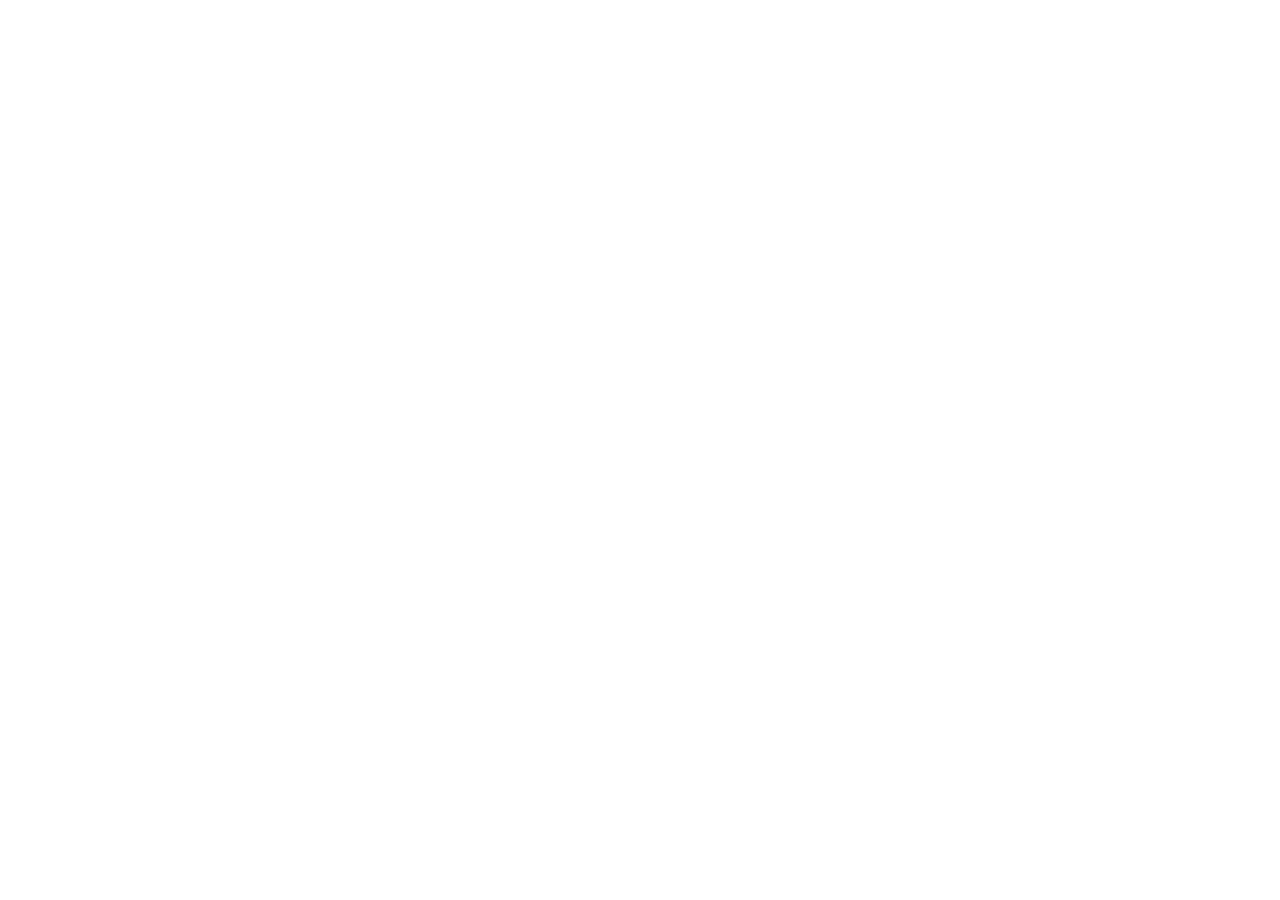
==== index.html @ 59fa5900 "primer respaldo" ====
<!DOCTYPE html>
<html lang="es">
<head>
    <meta charset="UTF-8">
    <meta name="viewport" content="width=device-width, initial-scale=1.0">
    <title>Document</title>
    <link rel="preload" href="css/reset.css" as="style">
    <link rel="stylesheet" href="css/reset.css">


    <link rel="preload" href="css/estilos.css" as="style">
    <link rel="stylesheet" href="css/estilos.css">

</head>
<body>
    
</body>
</html>
---- css/estilos.css ----
/* CSS INICIALES */
/* Fuentes y variables */
:root{
    --negro:#000;
    --blanco:#fff;
    
}
/* Sirve para trabajar con multiplos de 10px */

html{
    box-sizing: border-box;
    font-size: 62.5%;
}


/* Sirve para que se herede el box-sizing a todas las etiquetas  */
*,*::before,*::after{
    box-sizing: inherit;
}

body{
    font-size: 1.6rem;
}
---- css/estilos.css ----
/* CSS INICIALES */
/* Fuentes y variables */
:root{
    --negro:#000;
    --blanco:#fff;
    
}
/* Sirve para trabajar con multiplos de 10px */

html{
    box-sizing: border-box;
    font-size: 62.5%;
}


/* Sirve para que se herede el box-sizing a todas las etiquetas  */
*,*::before,*::after{
    box-sizing: inherit;
}

body{
    font-size: 1.6rem;
}
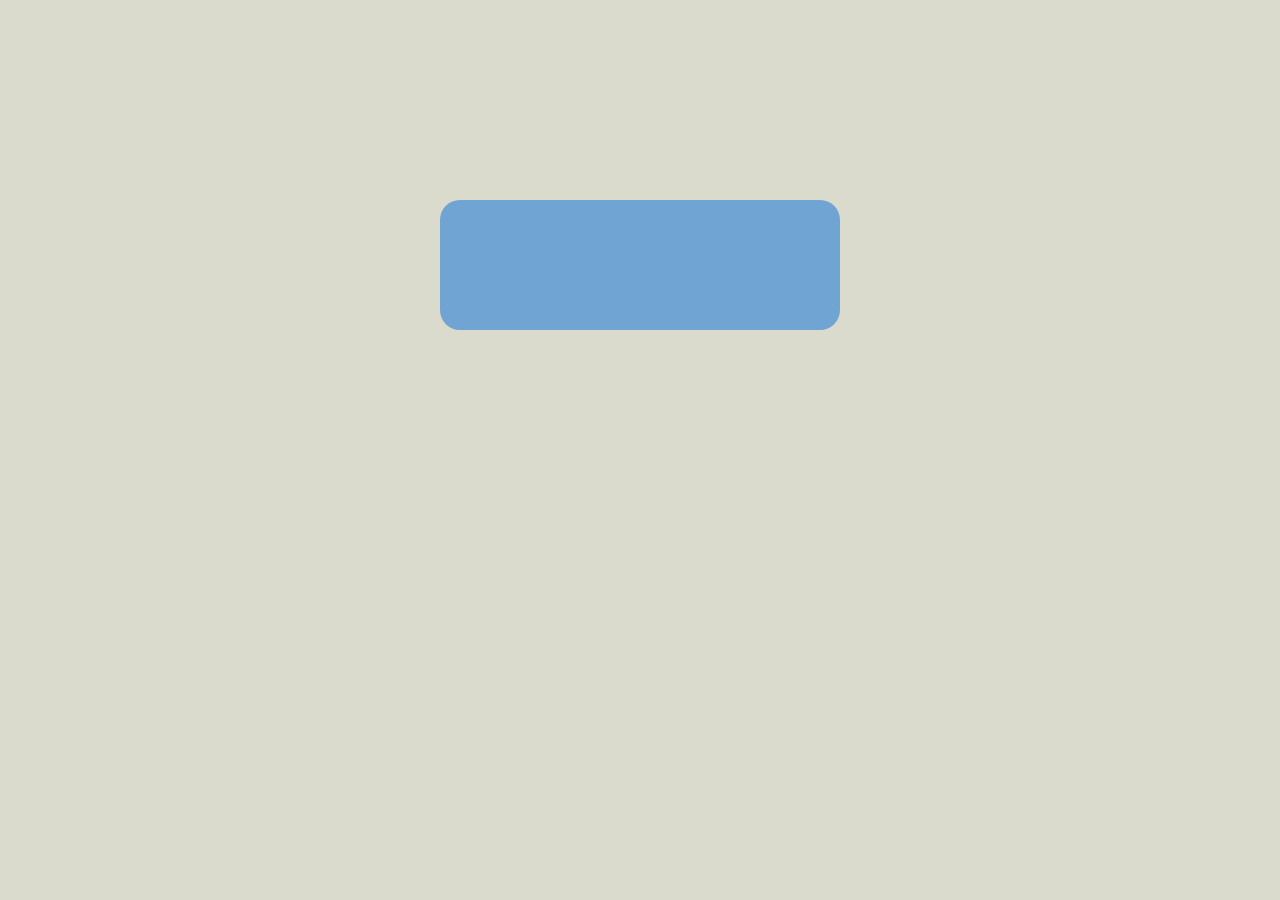
==== commit 56fec7c3: "cuarto respaldo 26/3/2026" ====
--- a/index.html
+++ b/index.html
@@ -1,5 +1,6 @@
 <!DOCTYPE html>
 <html lang="es">
+
 <head>
     <meta charset="UTF-8">
     <meta name="viewport" content="width=device-width, initial-scale=1.0">
@@ -12,7 +13,102 @@
     <link rel="stylesheet" href="css/estilos.css">
 
 </head>
+
 <body>
-    
+
+    <!-- tres cajas -->
+    <!-- <div class="container">
+
+
+    <div class="box" onclick="this.style.backgroundColor='red'" ondblclick="this.style.backgroundColor='yellow'">
+
+
+        <h2 class="titulo" id="caja1">CAJA 1</h2>
+    </div>
+
+
+    <div class="box" onclick="this.style.backgroundColor='lime'" ondblclick="this.style.backgroundColor='red'">
+
+
+        <h2 class="titulo">CAJA 2</h2>
+    </div>
+
+
+    <div class="box" onclick="this.style.backgroundColor='purple'" ondblclick="this.style.backgroundColor='green'">
+
+        <h2 class="titulo">CAJA 3</h2>
+    </div>
+
+
+</div>
+-->
+
+
+
+<!-- <button id="calcular" >calcular</button>
+<h2 id="resultado" style="color: blue; text-align: center; font-size: 40px;">Resultado</h2>
+<button id="quitar">Quitar clase</button> -->
+
+
+<!-- <ul id="padre">
+    <li class="hijos">Hijo1</li>
+    <li class="hijos">Hijo2</li>
+    <li class="hijos">Hijo3</li>
+    <li class="hijos">Hijo4</li>
+    <li class="hijos">hijo5</li>
+    <li class="hijos">hijo6</li>
+    <li class="hijos">hijo7</li>
+    <li class="hijos">hijo8</li>
+    <li class="hijos">hijo9</li>
+    <li class="hijos">hijo10</li>
+    <li class="hijos">hijo11</li>
+    <li class="hijos">hijo12</li>
+    <li class="hijos">hijo13</li>
+    <li class="hijos">hijo14</li>
+    <li class="hijos">hijo15</li>
+</ul> -->
+
+
+<!-- ***************************************************** -->
+
+
+
+
+
+
+
+
+
+<!-- <div id="padre">
+<button id="boton">dino</button>
+</div>
+ -->
+
+
+
+<!-- ***************************************************** -->
+
+
+
+
+<div class="caja">
+    <h1 class="contador" id="reloj"></h1>
+</div>
+
+
+
+
+
+
+
+
+
+
+
+
+
+
+<script src="js/ejercicio20 intervalo.js"></script>
 </body>
+
 </html>
--- a/css/estilos.css
+++ b/css/estilos.css
@@ -20,4 +20,128 @@
 
 body{
     font-size: 1.6rem;
-}+}
+
+
+.container {
+    margin-top: 3rem;
+    display: flex;
+    align-items: center;
+    gap: 1rem;
+    justify-content: space-around;
+}
+
+.box{
+    width: 50rem;
+    height: 50rem;
+    border: #000 2px solid;
+    background-color: beige;
+
+}
+
+.box-1{
+    background-color: tomato;
+}
+
+.box-2{
+    background-color: cornflowerblue;
+}
+
+.box-3{
+    background-color: lime;
+}
+
+.box h2{
+    text-align: center;
+    position: relative;
+    top: 47%;
+    font-size: 3rem ;
+    font-weight: bolder;
+}
+
+/* ************************************************* */
+
+
+.formulario{
+display: flex;
+flex-direction: column;
+width: 30rem;
+height: 52rem;
+padding: 5rem;
+gap: 10rem;
+background-color: beige;
+margin: 10rem auto;
+border-radius: 2rem;
+
+}
+
+.titulo{
+    font-size: 2.5rem;
+    text-align: center;
+    
+}
+
+.inputs{
+    margin-bottom: 1rem;
+    width: 100%;
+    height: 3rem;
+    border-radius: 0.5rem;
+}
+
+
+
+
+.formatoNuevo{
+    color: red;
+    font-size: 5rem;
+    font-family:'Segoe UI', Tahoma, Geneva, Verdana, sans-serif ;
+    height: 10rem;
+    background-color: aqua;
+}
+
+.img{
+    height: 30rem;
+    width: 30rem;
+    display: block;
+    margin: auto;
+}
+
+
+
+
+
+
+
+body {
+    font-size: 1.6rem;
+    background-color: rgb(218, 218, 205);
+}
+
+.caja {
+    text-align: center;
+    padding: 2rem;
+    height: 13rem;
+    width: 40rem;
+    display: flex;
+    justify-content: center;
+    margin: 0 auto;
+    margin-top: 20rem;
+    background-color:rgb(111, 164, 211);
+    border-radius: 2rem;
+    
+}
+
+.contador{
+    font-size: 10rem;
+    color: rgb(34, 14, 160);
+    
+}
+
+
+
+
+
+
+
+
+
--- a/css/estilos.css
+++ b/css/estilos.css
@@ -20,4 +20,128 @@
 
 body{
     font-size: 1.6rem;
-}+}
+
+
+.container {
+    margin-top: 3rem;
+    display: flex;
+    align-items: center;
+    gap: 1rem;
+    justify-content: space-around;
+}
+
+.box{
+    width: 50rem;
+    height: 50rem;
+    border: #000 2px solid;
+    background-color: beige;
+
+}
+
+.box-1{
+    background-color: tomato;
+}
+
+.box-2{
+    background-color: cornflowerblue;
+}
+
+.box-3{
+    background-color: lime;
+}
+
+.box h2{
+    text-align: center;
+    position: relative;
+    top: 47%;
+    font-size: 3rem ;
+    font-weight: bolder;
+}
+
+/* ************************************************* */
+
+
+.formulario{
+display: flex;
+flex-direction: column;
+width: 30rem;
+height: 52rem;
+padding: 5rem;
+gap: 10rem;
+background-color: beige;
+margin: 10rem auto;
+border-radius: 2rem;
+
+}
+
+.titulo{
+    font-size: 2.5rem;
+    text-align: center;
+    
+}
+
+.inputs{
+    margin-bottom: 1rem;
+    width: 100%;
+    height: 3rem;
+    border-radius: 0.5rem;
+}
+
+
+
+
+.formatoNuevo{
+    color: red;
+    font-size: 5rem;
+    font-family:'Segoe UI', Tahoma, Geneva, Verdana, sans-serif ;
+    height: 10rem;
+    background-color: aqua;
+}
+
+.img{
+    height: 30rem;
+    width: 30rem;
+    display: block;
+    margin: auto;
+}
+
+
+
+
+
+
+
+body {
+    font-size: 1.6rem;
+    background-color: rgb(218, 218, 205);
+}
+
+.caja {
+    text-align: center;
+    padding: 2rem;
+    height: 13rem;
+    width: 40rem;
+    display: flex;
+    justify-content: center;
+    margin: 0 auto;
+    margin-top: 20rem;
+    background-color:rgb(111, 164, 211);
+    border-radius: 2rem;
+    
+}
+
+.contador{
+    font-size: 10rem;
+    color: rgb(34, 14, 160);
+    
+}
+
+
+
+
+
+
+
+
+
